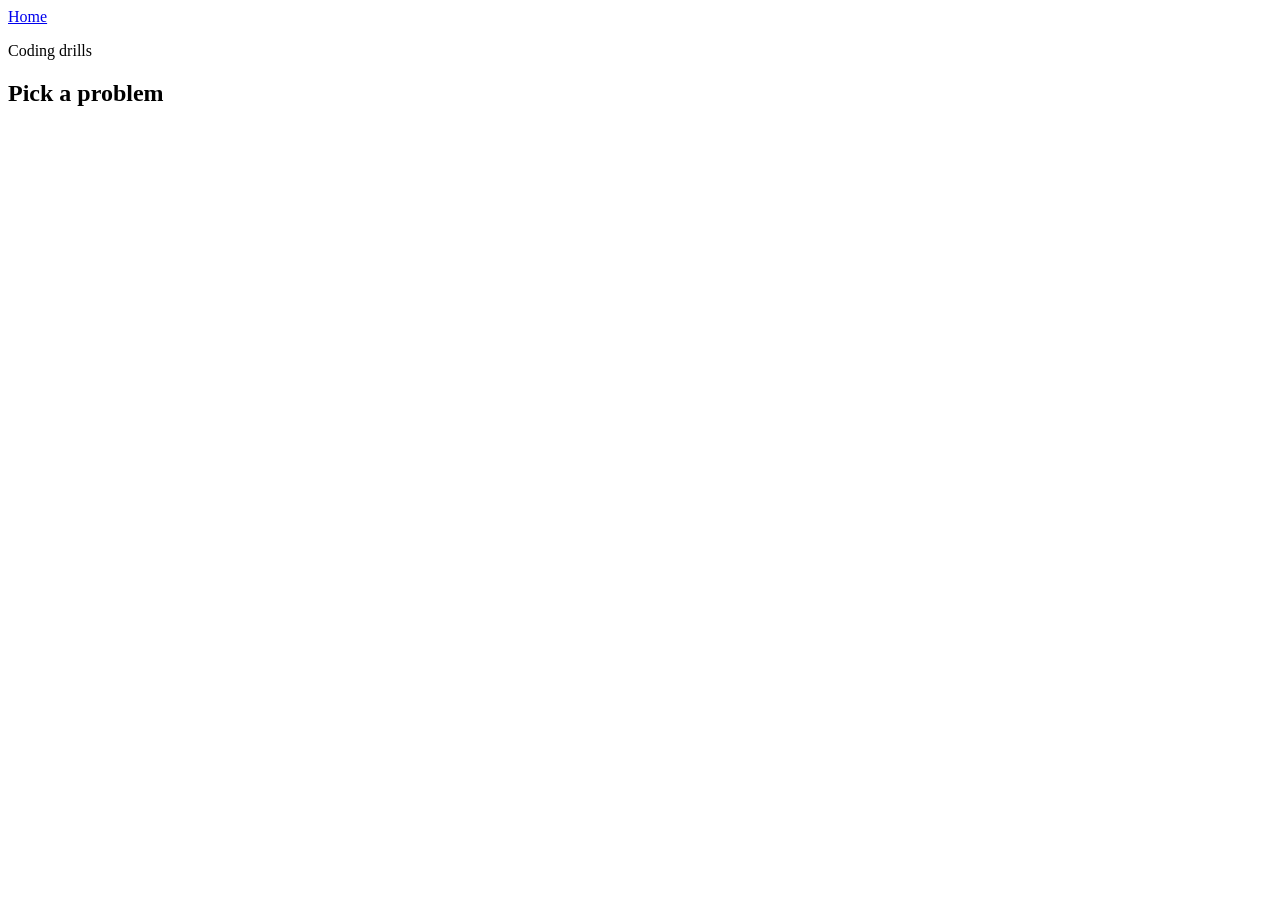
==== public/coding.html @ 2f828042 "Step 7 phase 3: Coding drills page and the three-button home page The home page is a launcher: Conce" ====
<!doctype html>
<html lang="en">
  <head>
    <meta charset="utf-8">
    <meta name="viewport" content="width=device-width, initial-scale=1">
    <title>Coding drills | MLE/AIE Interview Coach</title>
    <link rel="stylesheet" href="https://fonts.googleapis.com/css2?family=Schibsted+Grotesk:wght@700;800&family=JetBrains+Mono:wght@600&display=swap">
    <link rel="stylesheet" href="/styles.css">
  </head>
  <!-- Coding drills (roadmap step 7). Local app only: the bank, the code box
       and Run need a server on localhost (coach/coding.py). LeetCode problems
       show number, title and a link - the statement stays on leetcode.com,
       opened in its own window. Practice has no timer. -->
  <body class="theme-blue">
    <main class="app-shell coding-shell">
      <section class="coding-page" aria-label="Coding drills">
        <header class="page-topbar">
          <a class="back-link" href="/">Home</a>
          <div>
            <p class="eyebrow">Coding drills</p>
            <h1 id="problemTitle">Pick a problem</h1>
          </div>
          <div id="accountChip" class="account-mount"></div>
        </header>

        <!-- Shown when this server does not run code (the online demo). -->
        <section id="localOnly" class="local-only" hidden>
          <p class="lead">Coding drills run in the local app: a code box next to LeetCode,
            your code run on your own machine, and a hint ladder that climbs from a
            clarifying question to one step of pseudocode - never the whole answer.</p>
          <figure class="intro-figure" id="introFigure">
            <img src="/coding_demo.gif" alt="Coding drills in the local app: picking a problem, writing code, running it, and opening hints one level at a time" width="940" loading="lazy">
          </figure>
          <ol class="local-steps">
            <li>Clone the repository and install it (Python 3.12).</li>
            <li>Sign in to Claude Code or Codex, or put an API key in <code>.env</code>.</li>
            <li>Run <code>python server.py</code> and open <code>http://127.0.0.1:8000/coding.html</code>.</li>
          </ol>
          <div class="cta-row">
            <a class="primary-action" href="https://github.com/chenyufang-data/mle-aie-interview-coach#readme" target="_blank" rel="noopener">Get the code on GitHub</a>
            <a class="ghost-action" href="/mock.html">Try the mock interview here</a>
          </div>
        </section>

        <section id="workspace" class="coding-workspace" hidden>
          <div class="picker-row">
            <div class="field">
              <label for="bankPicker">From your bank</label>
              <select id="bankPicker"><option value="">Loading problems...</option></select>
            </div>
            <form id="anyForm" class="field any-form">
              <label for="anyInput">Or any LeetCode problem</label>
              <div class="any-row">
                <input id="anyInput" type="text" placeholder="Number, title or link" autocomplete="off">
                <button class="ghost-action" type="submit">Open</button>
              </div>
            </form>
          </div>
          <p id="pickStatus" class="inline-status" aria-live="polite"></p>

          <div class="coding-columns">
            <section id="problemPanel" class="problem-panel" aria-label="Problem">
              <p class="empty-state">Pick a problem from your bank, or name any LeetCode problem.</p>
            </section>

            <section class="code-panel" aria-label="Your code">
              <div class="code-head">
                <label for="codeBox">Your code <span class="muted-note">Python</span></label>
                <div class="code-tools">
                  <button id="resetBtn" class="ghost-action small-action" type="button" title="Put the starter code back">Reset</button>
                  <button id="runBtn" class="primary-action small-action" type="button" title="Run (Ctrl+Enter)">Run</button>
                </div>
              </div>
              <textarea id="codeBox" class="code-box" spellcheck="false" autocapitalize="off" autocomplete="off" wrap="off"
                placeholder="Write your solution, call it, print the result - then Run (Ctrl+Enter)."></textarea>
              <details class="stdin-box">
                <summary>Input for the program (stdin)</summary>
                <textarea id="stdinBox" class="code-box stdin" spellcheck="false" wrap="off" rows="4"></textarea>
              </details>
              <section id="runOutput" class="run-output" aria-live="polite" hidden></section>
              <p class="disclosure-note">Run uses this computer's Python in a temporary folder, with a time limit. Your code and drafts stay on this machine.</p>
            </section>
          </div>
        </section>
      </section>
    </main>

    <script src="/account.js"></script>
    <script src="/coding.js"></script>
  </body>
</html>
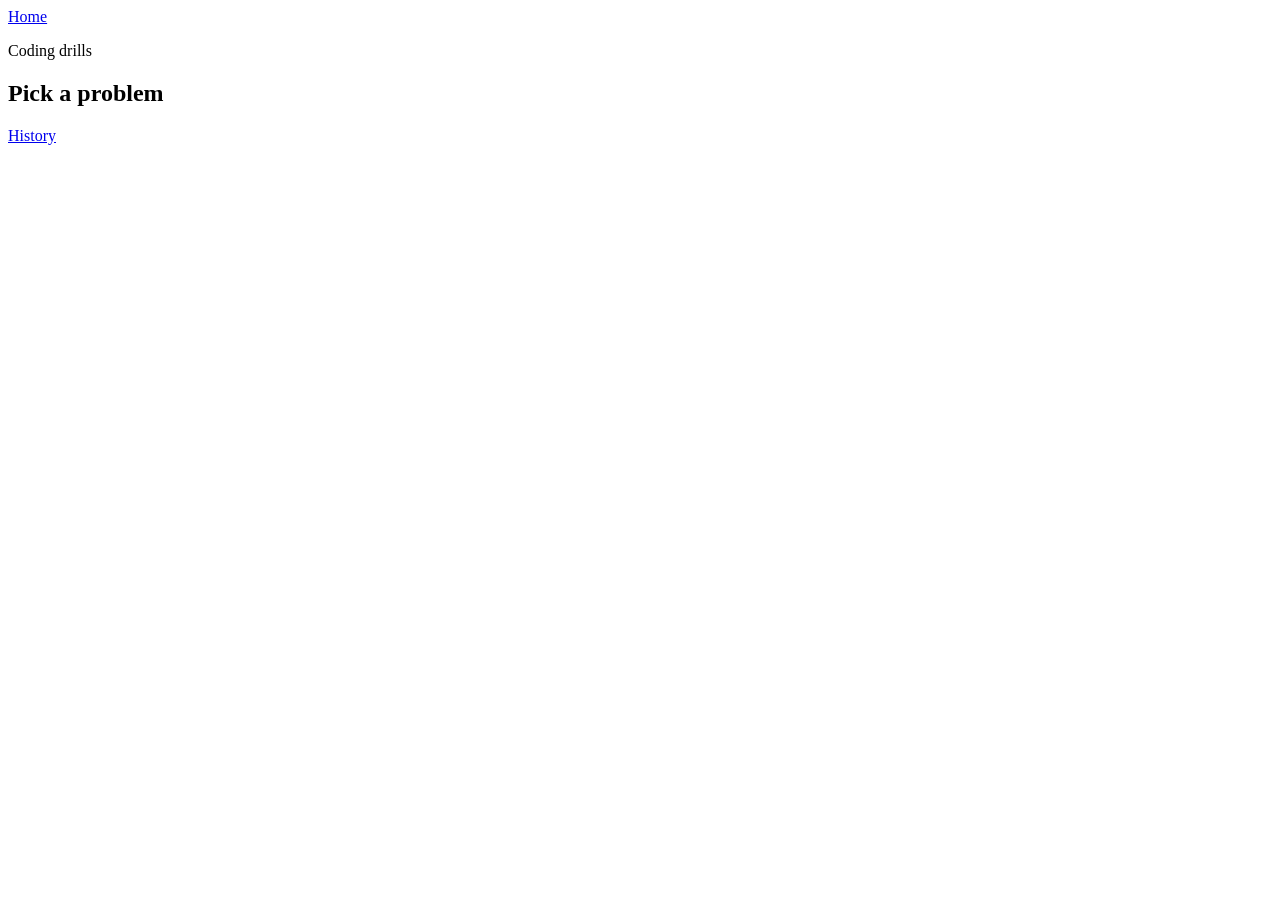
==== commit edd4855e: "Step 7 phase 6: coding records and a history page with a light spaced-repetition queue coach/records" ====
--- a/public/coding.html
+++ b/public/coding.html
@@ -20,7 +20,10 @@
             <p class="eyebrow">Coding drills</p>
             <h1 id="problemTitle">Pick a problem</h1>
           </div>
-          <div id="accountChip" class="account-mount"></div>
+          <div class="topbar-tools">
+            <a class="ghost-action small-action" href="/history.html">History</a>
+            <div id="accountChip" class="account-mount"></div>
+          </div>
         </header>
 
         <!-- Shown when this server does not run code (the online demo). -->
@@ -58,29 +61,85 @@
           </div>
           <p id="pickStatus" class="inline-status" aria-live="polite"></p>
 
-          <div class="coding-columns">
-            <section id="problemPanel" class="problem-panel" aria-label="Problem">
+          <!-- Mock coding round (coding.html?mode=mock): set up, then the
+               round runs with the timer and an interviewer instead of the tutor. -->
+          <section id="roundSetup" class="round-setup" hidden>
+            <label class="round-option">
+              <input id="strictBox" type="checkbox" checked>
+              <span><b>Interview conditions</b> - Run and Check stay locked until you say you're done,
+                the editor's whitespace notes are hidden, and the interviewer speaks only when asked.
+                Like the strict rounds where you trace your code by hand.</span>
+            </label>
+            <div class="round-actions">
+              <button id="surpriseBtn" class="ghost-action small-action" type="button">Surprise me</button>
+              <button id="startRoundBtn" class="primary-action" type="button" disabled>Start the round</button>
+            </div>
+          </section>
+
+          <section id="roundTimer" class="timer-strip round-timer" aria-label="Timer" hidden>
+            <div>
+              <p class="eyebrow">Elapsed time</p>
+              <div id="timerDisplay" class="timer-display">00:00</div>
+            </div>
+            <span id="phaseChip" class="phase-chip">Discussing</span>
+            <div class="timer-actions">
+              <button id="timerToggleBtn" class="secondary-action small-action" type="button">Pause</button>
+              <button id="timerResetBtn" class="ghost-action small-action" type="button">Reset</button>
+            </div>
+          </section>
+
+          <!-- Two columns, two rows: the tutor beside the code box (their
+               bottom rows - Hint / Send / Talk and I'm done - line up), then
+               the problem's extras beside the run output. -->
+          <div id="columns" class="coding-columns">
+            <section id="problemPanel" class="problem-panel" aria-label="Tutor">
               <p class="empty-state">Pick a problem from your bank, or name any LeetCode problem.</p>
             </section>
 
             <section class="code-panel" aria-label="Your code">
               <div class="code-head">
-                <label for="codeBox">Your code <span class="muted-note">Python</span></label>
+                <div id="problemTools" class="code-head-left"></div>
                 <div class="code-tools">
                   <button id="resetBtn" class="ghost-action small-action" type="button" title="Put the starter code back">Reset</button>
+                  <button id="checkBtn" class="ghost-action small-action" type="button" title="Run the tutor's test cases (Ctrl+Shift+Enter)">Check</button>
                   <button id="runBtn" class="primary-action small-action" type="button" title="Run (Ctrl+Enter)">Run</button>
                 </div>
               </div>
-              <textarea id="codeBox" class="code-box" spellcheck="false" autocapitalize="off" autocomplete="off" wrap="off"
-                placeholder="Write your solution, call it, print the result - then Run (Ctrl+Enter)."></textarea>
+              <!-- A Python editor without a library: the textarea takes the
+                   typing (its text is transparent); the highlighted copy and
+                   the line numbers sit under it and scroll with it. -->
+              <div id="editor" class="editor">
+                <div id="editorGutter" class="editor-gutter" aria-hidden="true"></div>
+                <div class="editor-main">
+                  <pre id="editorHighlight" class="editor-layer editor-highlight" aria-hidden="true"></pre>
+                  <textarea id="codeBox" class="editor-layer editor-input" aria-label="Your code (Python)" spellcheck="false" autocapitalize="off" autocomplete="off" wrap="off"
+                    placeholder="Write your solution, call it, print the result - then Run (Ctrl+Enter). Check runs the tutor's tests."></textarea>
+                </div>
+              </div>
+              <div class="done-row">
+                <button id="doneBtn" class="secondary-action small-action" type="button">I'm done</button>
+                <div id="leetcodeAsk" class="leetcode-ask" hidden>
+                  <span>Did LeetCode accept it?</span>
+                  <button class="ghost-action small-action" type="button" data-outcome="accepted">Accepted</button>
+                  <button class="ghost-action small-action" type="button" data-outcome="rejected">Rejected</button>
+                  <button class="ghost-action small-action" type="button" data-outcome="not-submitted">Not submitted</button>
+                </div>
+                <span id="editorStatus" class="editor-status" aria-live="polite"></span>
+              </div>
+            </section>
+
+            <section id="problemExtras" class="problem-extras" aria-label="About this problem"></section>
+
+            <section class="output-panel" aria-label="Output">
               <details class="stdin-box">
                 <summary>Input for the program (stdin)</summary>
                 <textarea id="stdinBox" class="code-box stdin" spellcheck="false" wrap="off" rows="4"></textarea>
               </details>
               <section id="runOutput" class="run-output" aria-live="polite" hidden></section>
-              <p class="disclosure-note">Run uses this computer's Python in a temporary folder, with a time limit. Your code and drafts stay on this machine.</p>
+              <p class="disclosure-note">Run and Check use this computer's Python in a temporary folder, with a time limit. Check runs test cases the tutor writes, with a hidden reference solution of its own - never LeetCode's tests. Your code and drafts stay on this machine.</p>
             </section>
           </div>
+          <section id="reportPanel" class="report-panel" aria-label="Coding report" hidden></section>
         </section>
       </section>
     </main>
